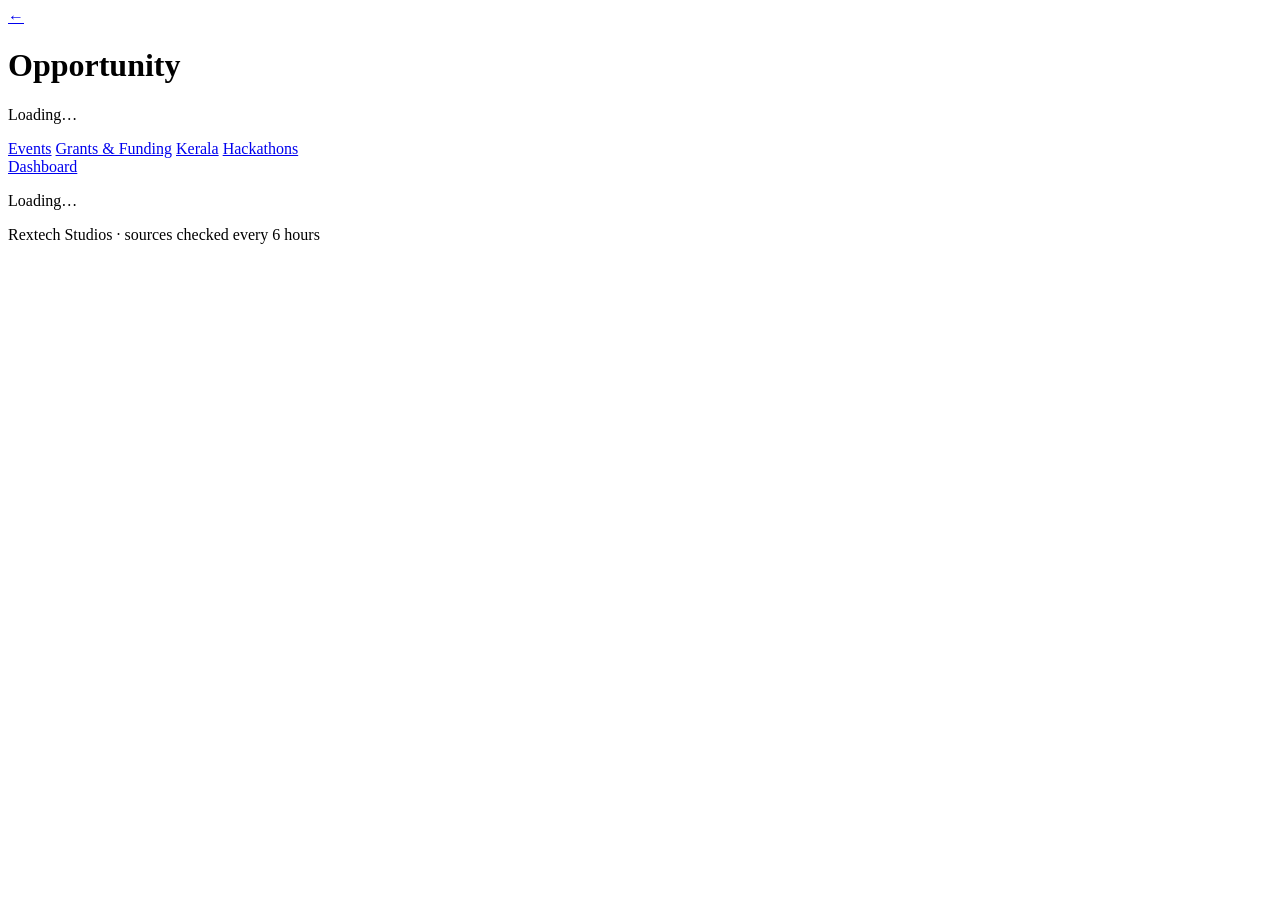
==== frontend/event.html @ 5de99ab9 "updated the sorting features" ====
<!DOCTYPE html>
<html lang="en">
<head>
  <meta charset="UTF-8" />
  <meta name="viewport" content="width=device-width, initial-scale=1.0" />
  <title>Opportunity · Rextech Studios</title>
  <link rel="stylesheet" href="/static/style.css" />
</head>
<body>

  <!-- ================= HEADER ================= -->
  <header class="topbar">
    <div class="brand">
      <!-- Goes back to the list the user came from, falling back to /events
           when the page was opened directly. See event.js. -->
      <a href="/events" id="backLink" class="back-link" title="Back">←</a>
      <div>
        <h1 id="pageTitle">Opportunity</h1>
        <p class="brand-sub" id="pageSub">Loading…</p>
      </div>
    </div>
    <div class="topbar-actions">
      <nav class="nav-links">
        <a href="/events" class="nav-link">Events</a>
        <a href="/events?category=Startup%20Funding" class="nav-link">Grants &amp; Funding</a>
        <a href="/events?state=Kerala" class="nav-link">Kerala</a>
        <a href="/events?tag=Hackathon" class="nav-link">Hackathons</a>
      </nav>
      <a href="/" class="ghost-btn">Dashboard</a>
    </div>
  </header>

  <main class="wrap">
    <article id="detail" class="detail">
      <p class="empty-state">Loading…</p>
    </article>
  </main>

  <footer class="foot">
    <span>Rextech Studios · sources checked every 6 hours</span>
  </footer>

  <script src="/static/app.js"></script>
  <script src="/static/event.js"></script>
</body>
</html>
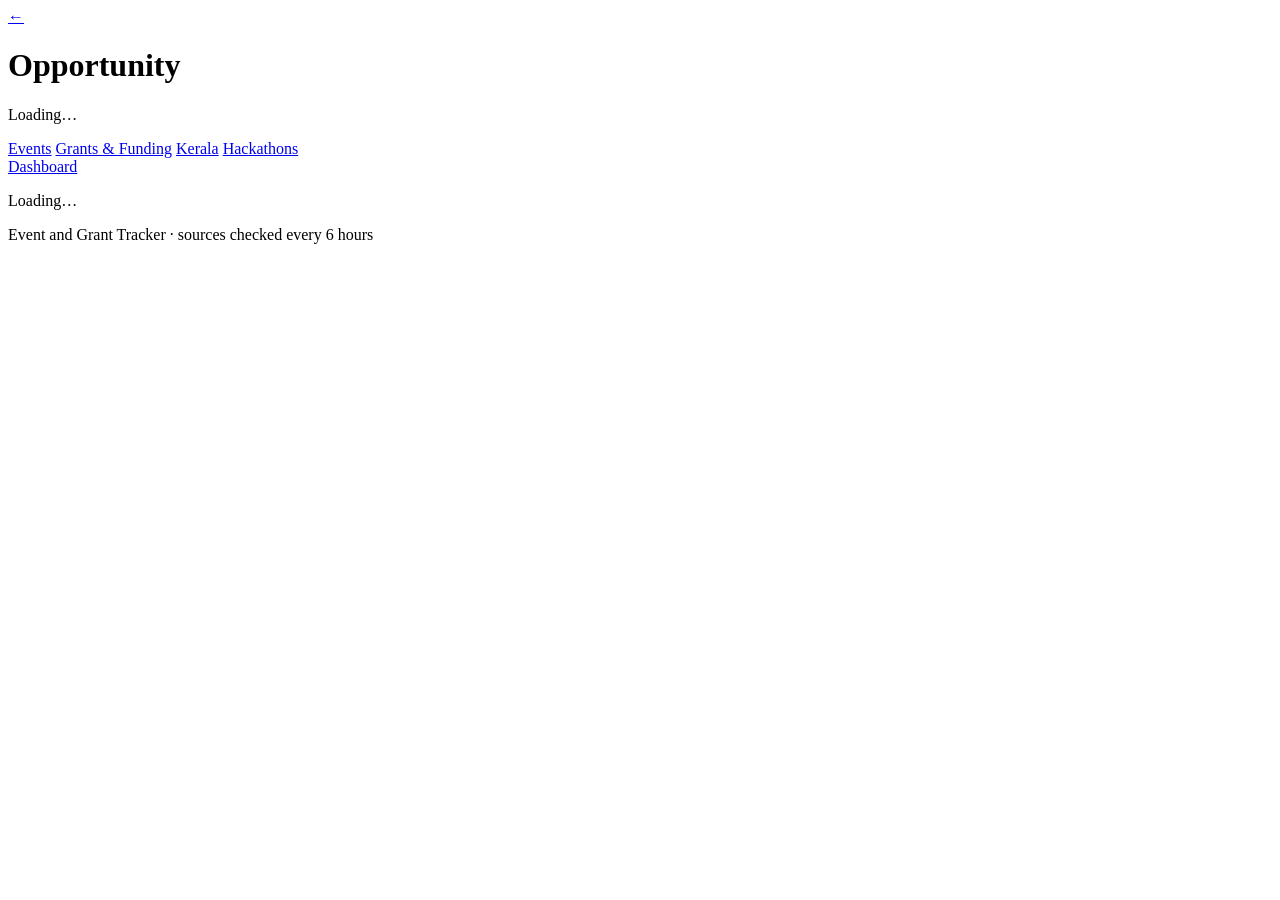
==== commit e877598e: "White theme and Event and Grant Tracker header Co-Authored-By: Claude Sonnet 5.5 <noreply@anthropic." ====
--- a/frontend/event.html
+++ b/frontend/event.html
@@ -3,7 +3,7 @@
 <head>
   <meta charset="UTF-8" />
   <meta name="viewport" content="width=device-width, initial-scale=1.0" />
-  <title>Opportunity · Rextech Studios</title>
+  <title>Opportunity · Event and Grant Tracker</title>
   <link rel="stylesheet" href="/static/style.css" />
 </head>
 <body>
@@ -37,7 +37,7 @@
   </main>
 
   <footer class="foot">
-    <span>Rextech Studios · sources checked every 6 hours</span>
+    <span>Event and Grant Tracker · sources checked every 6 hours</span>
   </footer>
 
   <script src="/static/app.js"></script>
